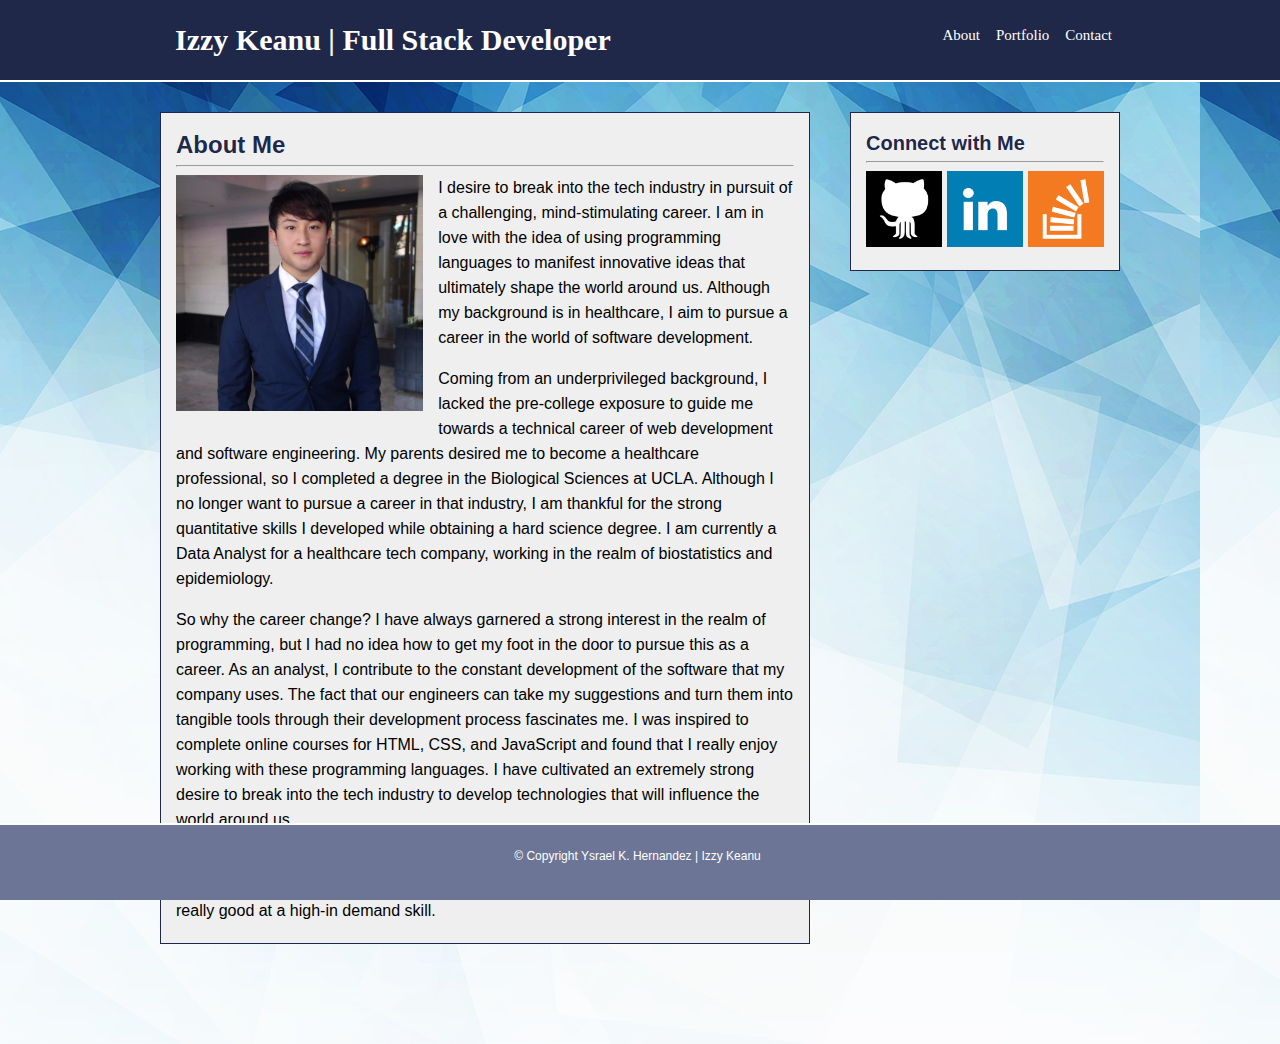
==== index.html @ 3a102063 "Added files from first week portfolio." ====
<!DOCTYPE html>
<html>
	<head>
		<title>Izzy Keanu | Full Stack Developer</title>
		<!-- CSS Reset that allows cross-compatability between browsers. -->
		<link rel="stylesheet" type="text/css" href="assets/css/reset.css">
		<!-- Local style sheet created by me. -->
		<link rel="stylesheet" type="text/css" href="assets/css/style.css">
	</head>
	
	<body>	
		
		<div class="navigationBar">
			
			<div class="navigationContent">
				<!-- Container that holds header. -->
				<header>	
					<a href="index.html">Izzy Keanu | Full Stack Developer</a>
				</header>
				
				<!-- Container that holds navigation bar. -->
				<nav>	
					<ul>
						<li><a href="contact.html">Contact</a></li>
						<li><a href="portfolio.html">Portfolio</a></li>
						<li><a href="index.html">About</a></li>
					</ul>
				</nav>
			</div>
		</div>
			
		<div class="container">
			<!-- Container that holds section and aside. -->
			<div class="mainContent">
				
				<!-- Container that holds the About Me section and headshot photo. -->
				<section>
						<h1>About Me</h1>
						
						<hr>

						<div class="mainBio">
							<img src="assets/images/headshot.jpg" alt="Headshot photo of myself.">

							<p>	I desire to break into the tech industry in pursuit of a challenging, mind-stimulating career. I am in love with the idea of using programming languages to manifest innovative ideas that ultimately shape the world around us. Although my background is in healthcare, I aim to pursue a career in the world of software development.</p>	
							<br>
							<p>Coming from an underprivileged background, I lacked the pre-college exposure to guide me towards a technical career of web development and software engineering. My parents desired me to become a healthcare professional, so I completed a degree in the Biological Sciences at UCLA. Although I no longer want to pursue a career in that industry, I am thankful for the strong quantitative skills I developed while obtaining a hard science degree. I am currently a Data Analyst for a healthcare tech company, working in the realm of biostatistics and epidemiology.</p>
							<br>
							<p>So why the career change? I have always garnered a strong interest in the realm of programming, but I had no idea how to get my foot in the door to pursue this as a career. As an analyst, I contribute to the constant development of the software that my company uses. The fact that our engineers can take my suggestions and turn them into tangible tools through their development process fascinates me. I was inspired to complete online courses for HTML, CSS, and JavaScript and found that I really enjoy working with these programming languages. I have cultivated an extremely strong desire to break into the tech industry to develop technologies that will influence the world around us. </p>
							<br>
							<p>Ultimately, I believe that the UCLA coding bootcamp will help shape my approach to the tech industry,  lay the foundations to build a satisfying career, and enable me to get really good at a high-in demand skill.</p>
						</div>
				</section>

				<aside>			
					<h2>Connect with Me</h2>
					
					<hr>

					<div class="socialMedia">
						<a href="https://github.com/ykeanu" target="_blank">
							<img src="assets/images/github.jpg" alt="">
						</a>
						<a href="https://www.linkedin.com/in/ykeanu/" target="_blank">	
							<img src="assets/images/linkedin.jpg" alt="">
						</a>
						<a href="https://stackexchange.com/users/11413505/izzy-keanu" target="_blank">
							<img src="assets/images/overflow.jpg" alt="">
						</a>
					</div>
				</aside>
			</div>
		</div>
		<footer>
				<p>© Copyright Ysrael K. Hernandez | Izzy Keanu</p>
		</footer>
	</body>
</html>
---- assets/css/style.css ----
* {
	text-align: center;
}

body {
	background-image: url("../images/background.jpg");
	margin: 0;
	padding: 0;
	font-family: 'Arial', 'Helvetica Neue', Helvetica, sans-serif;
}


.container {
	width: 960px;
	/*border: 1px solid red;*/
	margin: 0 auto;
}

/* Top segment of website including header and navigation links. */
.navigationBar {
	/*background-color: #4285f4;*/
	/*background-color:#3e3bf8;*/
	background-color:#1f2849;
	width: 100%
	height: 75px;
	font-family: 'Georgia', Times, 'Times New Roman', serif;
	border-bottom: 2.5px solid #FFFFFF;
/*	border: 1px solid red;*/
}

.navigationContent {
	width: 960px;
	margin: 0 auto;
}

/*Header of 'Izzy Keanu'*/
header {
	float: left;
	/*border: 1px solid red;*/
	margin: 0 auto;
	padding: 25px 20px 25px 15px;
}

header a {
	color: #FFFFFF;
	font-size: 30px;
	font-weight: bold;
	text-align: left;
	text-decoration: none;
}

/* Hover over header */
/*header a:hover {
	color: #FF0000;
}*/

/*EXPERIMENTAL*/

/*header a{
	color: #FFF;
	font-family: sans-serif;
	transition: all ease-in-out .3s;
		
}

header a:hover{
  color: #0CF;
}*/

header a{
/*  text-decoration: none;*/
/*  background-color: #eee;*/
/*  color: #999;
  padding: 0 20px;*/
  transition: all ease-in-out .3s;
}

header a:hover{
  background-color: #93dfec;
  color: #eee;
  margin-left: -3px;
}

/*EXPERIMENTAL*/

/* Navigation links */
nav {
	float: right;
	/*border: 1px solid red;*/
	padding: 20px 0px 20px 0px;
}

ul {
	list-style-type: none;
	margin: 0;
	padding: 0;
}

li {
	float: right;
}

li a {
	color: #FFFFFF;
	display: block;
	padding: 8px;
	font-size: 15px;
	text-decoration: none
}

/* Hover over links */
li a:hover {
	color: #93dfec;
}

/* Clearing floats after navigation bar */
.navigationBar::after {
	content: "";
	display: block;
	clear: both;
}

.mainContent {
	margin: 30px 0px 100px 0px;
	padding: 0;
	/*border: 1px solid red;*/
}

/*This is the about me section that displays the header, image, and short bio.*/

h1 {
	text-align: left;
	color: #1f2849;
	font-size: 24px;
	font-weight: bold;
	text-shadow: -0.3px 0 white, 0 0.3px white, 0.3px 0 white, 0 -0.3px white;
}

section {
	background-color: #efefef;
	float: left;
	width: 618px;
	border: 1px solid #1f2849;
	padding: 20px 15px 20px 15px;
}

.mainBio img {
	width: 40%;
	height: 40%;
	float: left;
	padding-right: 15px;
	padding-bottom: 15px;
}

section p {
	text-align: left;
	font-size: 16px;
	line-height: 25px;
	letter-spacing: 0px;
}

/*This is styling for the Contact Me sidebar.*/

aside {
	background-color: #efefef;
	float: right;
	width: 238px;
	border: 1px solid #1f2849;
	padding: 20px 15px 20px 15px;
}

h2 {
	text-align: left;
	color: #1f2849;
	font-size: 20px;
	font-weight: bold;
	text-shadow: -0.3px 0 white, 0 0.3px white, 0.3px 0 white, 0 -0.3px white;
}

.socialMedia img {
	width: 32%;
	height: 32%;
}

.socialMedia a{
	text-decoration: none;
}

.socialMedia a:hover{
	filter: opacity(.7);
	-webkit-filter: opacity(.7);
	text-shadow: -1px -1px 0px #000;
}

.socialMedia {
	/*margin: 20px 15px 20px 15px;*/
}
.mainContent::after {
	content: "";
	display: block;
	clear: both;
}

footer {
/*	background-color: #3F5295;*/
	background-color: #6C7595;
	height: 75px;
	border-top: 2.5px solid #FFFFFF;
	margin: 0;
	position: fixed;
	width: 100%;
	bottom: 0;
	z-index: 2;
}

footer p {
	color: #FFFFFF;
	font-size: 12px;
	margin: 0;
	padding: 25px 20px 25px 15px;
}

/*PORFOLIO.HTML*/

.mainPortfolio img {
	width: 46.5%;
	height: 46.5%;
	-webkit-filter: grayscale(100%);
    filter: grayscale(100%);
/*    -webkit-filter: sepia(1);
  	filter: sepia(1);*/
/*  	filter: blur(1px);*/
	float: left;
	margin: 10px;
}

.mainPortfolio img:hover{
  filter: none;
  -webkit-filter: none;
}

.project-1, .project-2, .project-3, .project-4, .project-5, .project-6 {
	position: relative;
	z-index: , 0;
}

.project-name-1 {
	position: absolute;
	top: 200px;
	left: 10px;
	z-index: 1;
}

.project-name-2 {
	position: absolute;
	top: 200px;
	left: 317px;
	z-index: 1;
}

.project-name-3 {
	position: absolute;
	top: 518px;
	left: 10px;
	z-index: 1;
}

.project-name-4 {
	position: absolute;
	top: 518px;
	left: 317px;
	z-index: 1;
}

.project-name-5 {
	position: absolute;
	top: 826px;
	left: 10px;
	z-index: 1;
}

.project-name-6 {
	position: absolute;
	top: 826px;
	left: 317px;
	z-index: 1;
}

h3 span { 
   color: white; 
   font: bold 24px/45px Helvetica, Sans-Serif; 
   letter-spacing: -1px;  
   background: rgb(0, 0, 0); /* fallback color */
   background: rgba(0, 0, 0, 0.7);
   padding: 10px; 
}

.mainContent::after {
	content: "";
	display: block;
	clear: both;
}

/*CONTACT.HTML*/

.mainForm h3, .mainForm form, input, textarea{
	text-align: left;
}

.inputSmall {
	color: #D3D3D3;
	width: 33%;
	margin-top: 5px;
	padding-top: 5px;
	padding-bottom: 5px;
}

textarea {
	width: 100%;
	height: 100px;
	margin-top: 5px;
	padding-top: 5px;
	padding-bottom: 5px;
}

input:focus, textarea:focus {
    color: #000000;
}

.inputSubmit {
	color: #FFFFFF;
	background-color:#1f2849;
	border-color: #1f2849;
	padding: 7.5px 22.5px 7.5px 22.5px;
}

/*.shortFooter {
	position: absolute;
  	right: 0;
 	bottom: 0;
	left: 0;
}

*/
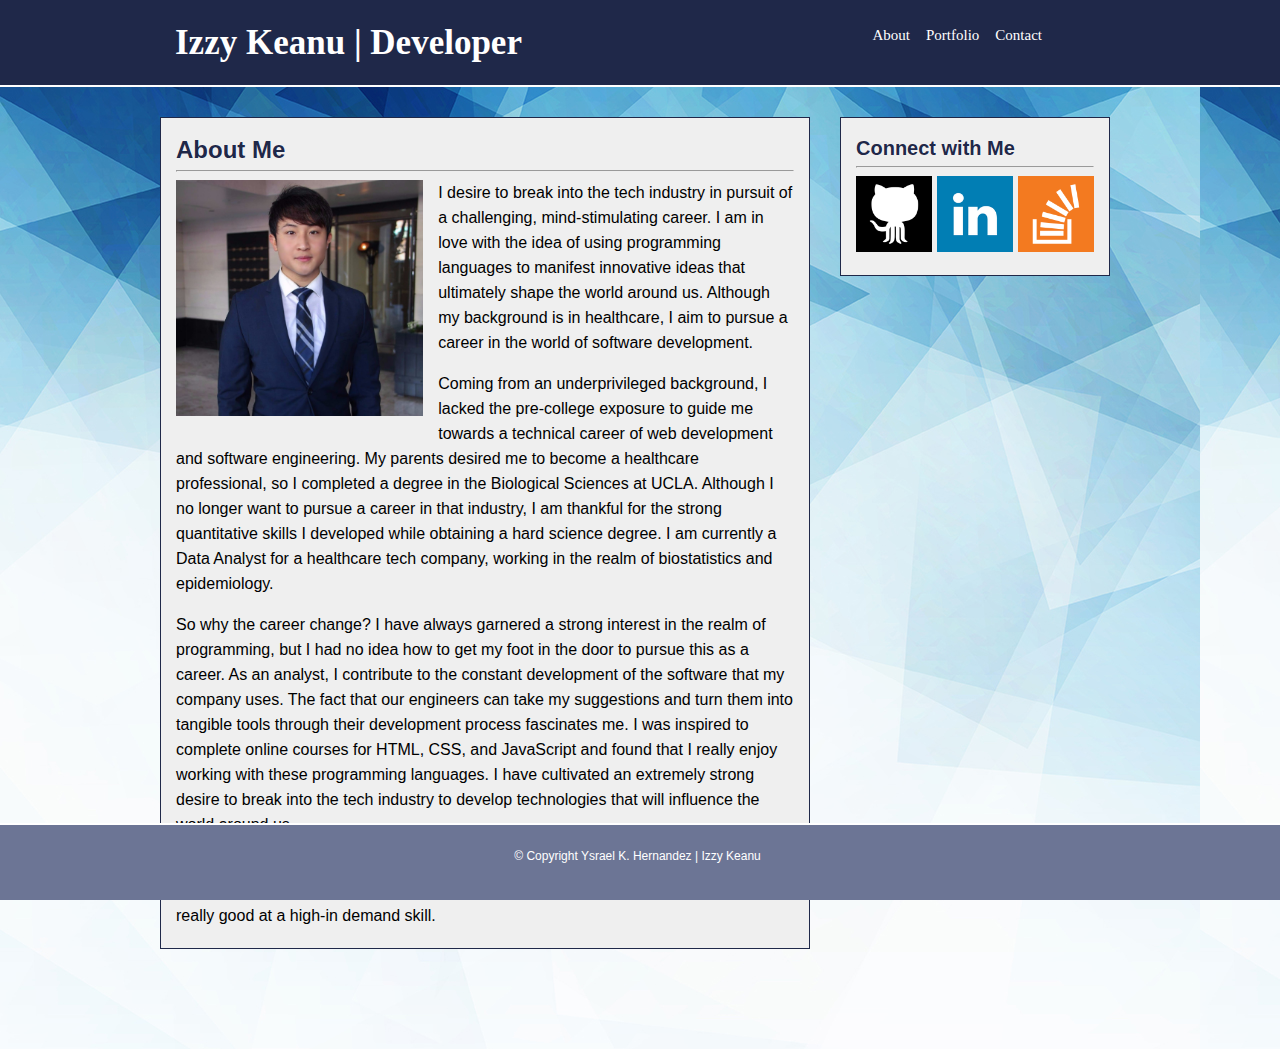
==== commit 8f49faff: "Added finishing touches" ====
--- a/index.html
+++ b/index.html
@@ -1,47 +1,41 @@
 <!DOCTYPE html>
 <html>
 	<head>
+		<meta name="viewport" content="width=device-width,initial-scale=1">
 		<title>Izzy Keanu | Full Stack Developer</title>
 		<!-- CSS Reset that allows cross-compatability between browsers. -->
 		<link rel="stylesheet" type="text/css" href="assets/css/reset.css">
 		<!-- Local style sheet created by me. -->
 		<link rel="stylesheet" type="text/css" href="assets/css/style.css">
 	</head>
-	
 	<body>	
-		
 		<div class="navigationBar">
-			
-			<div class="navigationContent">
+			<div class="container">
 				<!-- Container that holds header. -->
 				<header>	
-					<a href="index.html">Izzy Keanu | Full Stack Developer</a>
+					<a href="index.html">Izzy Keanu | Developer</a>
 				</header>
-				
 				<!-- Container that holds navigation bar. -->
-				<nav>	
-					<ul>
-						<li><a href="contact.html">Contact</a></li>
-						<li><a href="portfolio.html">Portfolio</a></li>
-						<li><a href="index.html">About</a></li>
-					</ul>
+				<nav>
+					<div class="navPosition">
+						<ul>
+							<li><a href="index.html">About</a></li>
+							<li><a href="portfolio.html">Portfolio</a></li>
+							<li><a href="contact.html">Contact</a></li>
+						</ul>
+					</div>
 				</nav>
 			</div>
 		</div>
-			
 		<div class="container">
 			<!-- Container that holds section and aside. -->
-			<div class="mainContent">
-				
+			<div class="mainContent">	
 				<!-- Container that holds the About Me section and headshot photo. -->
 				<section>
 						<h1>About Me</h1>
-						
 						<hr>
-
 						<div class="mainBio">
 							<img src="assets/images/headshot.jpg" alt="Headshot photo of myself.">
-
 							<p>	I desire to break into the tech industry in pursuit of a challenging, mind-stimulating career. I am in love with the idea of using programming languages to manifest innovative ideas that ultimately shape the world around us. Although my background is in healthcare, I aim to pursue a career in the world of software development.</p>	
 							<br>
 							<p>Coming from an underprivileged background, I lacked the pre-college exposure to guide me towards a technical career of web development and software engineering. My parents desired me to become a healthcare professional, so I completed a degree in the Biological Sciences at UCLA. Although I no longer want to pursue a career in that industry, I am thankful for the strong quantitative skills I developed while obtaining a hard science degree. I am currently a Data Analyst for a healthcare tech company, working in the realm of biostatistics and epidemiology.</p>
@@ -51,12 +45,9 @@
 							<p>Ultimately, I believe that the UCLA coding bootcamp will help shape my approach to the tech industry,  lay the foundations to build a satisfying career, and enable me to get really good at a high-in demand skill.</p>
 						</div>
 				</section>
-
 				<aside>			
 					<h2>Connect with Me</h2>
-					
 					<hr>
-
 					<div class="socialMedia">
 						<a href="https://github.com/ykeanu" target="_blank">
 							<img src="assets/images/github.jpg" alt="">
--- a/assets/css/style.css
+++ b/assets/css/style.css
@@ -9,23 +9,18 @@
 	font-family: 'Arial', 'Helvetica Neue', Helvetica, sans-serif;
 }
 
-
 .container {
 	width: 960px;
-	/*border: 1px solid red;*/
 	margin: 0 auto;
 }
 
 /* Top segment of website including header and navigation links. */
 .navigationBar {
-	/*background-color: #4285f4;*/
-	/*background-color:#3e3bf8;*/
 	background-color:#1f2849;
 	width: 100%
 	height: 75px;
 	font-family: 'Georgia', Times, 'Times New Roman', serif;
 	border-bottom: 2.5px solid #FFFFFF;
-/*	border: 1px solid red;*/
 }
 
 .navigationContent {
@@ -36,42 +31,19 @@
 /*Header of 'Izzy Keanu'*/
 header {
 	float: left;
-	/*border: 1px solid red;*/
 	margin: 0 auto;
 	padding: 25px 20px 25px 15px;
 }
 
 header a {
 	color: #FFFFFF;
-	font-size: 30px;
+	font-size: 35px;
 	font-weight: bold;
 	text-align: left;
 	text-decoration: none;
 }
 
-/* Hover over header */
-/*header a:hover {
-	color: #FF0000;
-}*/
-
-/*EXPERIMENTAL*/
-
-/*header a{
-	color: #FFF;
-	font-family: sans-serif;
-	transition: all ease-in-out .3s;
-		
-}
-
-header a:hover{
-  color: #0CF;
-}*/
-
 header a{
-/*  text-decoration: none;*/
-/*  background-color: #eee;*/
-/*  color: #999;
-  padding: 0 20px;*/
   transition: all ease-in-out .3s;
 }
 
@@ -81,28 +53,27 @@
   margin-left: -3px;
 }
 
-/*EXPERIMENTAL*/
-
 /* Navigation links */
 nav {
+	padding: 20px 0px 20px 0px;
 	float: right;
-	/*border: 1px solid red;*/
-	padding: 20px 0px 20px 0px;
 }
 
 ul {
 	list-style-type: none;
+	display: inline-block;
 	margin: 0;
 	padding: 0;
+	margin-right: 70px;
 }
 
 li {
-	float: right;
+ float: left;
 }
 
 li a {
 	color: #FFFFFF;
-	display: block;
+	display: inline-block;
 	padding: 8px;
 	font-size: 15px;
 	text-decoration: none
@@ -163,10 +134,11 @@
 
 aside {
 	background-color: #efefef;
-	float: right;
+	float: left;
 	width: 238px;
 	border: 1px solid #1f2849;
 	padding: 20px 15px 20px 15px;
+	margin-left: 30px;
 }
 
 h2 {
@@ -192,9 +164,6 @@
 	text-shadow: -1px -1px 0px #000;
 }
 
-.socialMedia {
-	/*margin: 20px 15px 20px 15px;*/
-}
 .mainContent::after {
 	content: "";
 	display: block;
@@ -202,7 +171,6 @@
 }
 
 footer {
-/*	background-color: #3F5295;*/
 	background-color: #6C7595;
 	height: 75px;
 	border-top: 2.5px solid #FFFFFF;
@@ -220,16 +188,14 @@
 	padding: 25px 20px 25px 15px;
 }
 
-/*PORFOLIO.HTML*/
+
+/*  ~PORTFOLIO.HTML ~ */
 
 .mainPortfolio img {
 	width: 46.5%;
 	height: 46.5%;
 	-webkit-filter: grayscale(100%);
     filter: grayscale(100%);
-/*    -webkit-filter: sepia(1);
-  	filter: sepia(1);*/
-/*  	filter: blur(1px);*/
 	float: left;
 	margin: 10px;
 }
@@ -290,7 +256,7 @@
    color: white; 
    font: bold 24px/45px Helvetica, Sans-Serif; 
    letter-spacing: -1px;  
-   background: rgb(0, 0, 0); /* fallback color */
+   background: rgb(0, 0, 0); 
    background: rgba(0, 0, 0, 0.7);
    padding: 10px; 
 }
@@ -301,7 +267,7 @@
 	clear: both;
 }
 
-/*CONTACT.HTML*/
+/*  ~CONTACT.HTML~  */
 
 .mainForm h3, .mainForm form, input, textarea{
 	text-align: left;
@@ -333,12 +299,318 @@
 	border-color: #1f2849;
 	padding: 7.5px 22.5px 7.5px 22.5px;
 }
-
-/*.shortFooter {
-	position: absolute;
-  	right: 0;
- 	bottom: 0;
-	left: 0;
-}
-
-*/+/*End of general CSS styling*/
+
+
+/*       ~MEDIA QUERIES~        */
+
+/* LARGE SCREEN - Desktop */
+@media screen and (max-width: 980px) {
+	.container {
+		width: 100%;
+		padding-left: 30px;
+		padding-right: 30px;
+	}
+
+	nav {
+		float: left;
+		margin-left: 30px;
+	}
+	
+	section {
+		width: 420px;
+	}
+
+	.mainBio img {
+		width: 100%;
+		float: left;
+	}
+
+	/*Portfolio Media Query*/
+
+	.mainPortfolio img {
+		float: left;
+		display: block;
+		width: 100%;
+		margin: 20px 0 15px 0;
+	}
+
+	.project-1, .project-2, .project-3, .project-4, .project-5, .project-6 {
+		position: relative;
+		z-index: , 0;
+	}
+
+	.project-name-1 {
+		position: absolute;
+		top: 280px;
+		left: 0px;
+		z-index: 1;
+	}
+
+	.project-name-2 {
+		position: absolute;
+		top: 740px;
+		left: 0px;
+		z-index: 1;
+	}
+
+	.project-name-3 {
+		position: absolute;
+		top: 1200px;
+		left: 0px;
+		z-index: 1;
+	}
+
+	.project-name-4 {
+		position: absolute;
+		top: 1660px;
+		left: 0px;
+		z-index: 1;
+	}
+
+	.project-name-5 {
+		position: absolute;
+		top: 2120px;
+		left: 0px;
+		z-index: 1;
+	}
+
+	.project-name-6 {
+		position: absolute;
+		top: 2580px;
+		left: 0px;
+		z-index: 1;
+	}
+
+	h3 span { 
+	   font: bold 30px/50px Helvetica, Sans-Serif; 
+	   padding: 20px 50px 20px 50px; 
+	}
+	
+	.inputSmall {
+		width: 100%;
+	}
+}
+
+/* MEDIUM SCREEN - Tablet */
+@media screen and (max-width: 768px) {
+	.container {
+		width: 100%;
+		padding-left: 30px;
+		padding-right: 30px;
+	}
+
+	header a {
+		font-size: 20px;
+	}
+
+	section {
+		width: 100%;
+	}
+
+	section::after {
+		content: "";
+		display: block;
+		clear: both;
+	}
+
+	aside {
+		clear: both;
+		width: 100%;
+		margin-top: 30px;
+		margin-left: 0;
+	}
+
+	.socialMedia {
+		width: 238px;
+	}
+
+
+	.mainPortfolio img {
+		width: 46.5%;
+		height: 46.5%;
+		-webkit-filter: grayscale(100%);
+	    filter: grayscale(100%);
+		float: left;
+		margin: 10px;
+	}
+
+	.mainPortfolio img:hover{
+	  filter: none;
+	  -webkit-filter: none;
+	}
+
+
+	.project-name-1 {
+		position: absolute;
+		top: 230px;
+		left: 10px;
+		z-index: 1;
+	}
+
+	.project-name-2 {
+		position: absolute;
+		top: 230px;
+		left: 387.12px;
+		z-index: 1;
+	}
+
+	.project-name-3 {
+		position: absolute;
+		top: 617.12px;
+		left: 10px;
+		z-index: 1;
+	}
+
+	.project-name-4 {
+		position: absolute;
+		top: 617.12px;
+		left: 387.12px;
+		z-index: 1;
+	}
+
+	.project-name-5 {
+		position: absolute;
+		top: 994.24px;
+		left: 10px;
+		z-index: 1;
+	}
+
+	.project-name-6 {
+		position: absolute;
+		top: 994.24px;
+		left: 387.12px;
+		z-index: 1;
+	}
+
+	h3 span { 
+	   font: bold 24px/45px Helvetica, Sans-Serif; 
+	   padding: 10px; 
+	}
+
+	.inputSmall {
+		width: 100%;
+	}
+}
+
+/* SMALL SCREEN - Mobile landscape*/
+@media screen and (max-width: 640px) {
+	.container {
+		width: 100%;
+		padding-left: 30px;
+		padding-right: 30px;
+		margin-left: 30px;
+		margin-right: 30px; 
+	}
+
+	.navigationBar {
+		position: static;
+	}
+
+	header {
+		width: 100%;
+		margin: 0 auto;
+		position: static;
+	}
+
+	nav {
+		width: 100%;
+		text-align: center;
+		margin: 0 auto;
+		padding: 10px 0px 10px 0px;
+		margin-left: 120px;
+		margin-right: -120px;
+	}
+
+	nav ul {
+		display: block;
+    	list-style-type: none;
+	}
+
+	nav li {
+		margin: 0 auto:
+		padding: 0 auto;
+		float:left;
+		width: 20%;
+	}
+
+	nav a {
+		width: 20%;
+	}
+	
+	aside {
+		clear: both;
+		width: 100%;
+		margin-top: 30px;
+		margin-left: 0;
+	}
+
+	.socialMedia {
+		width: 238px;
+	}
+
+
+/*	Portfolio Media Query*/
+	.mainPortfolio img {
+		float: left;
+		display: block;
+		width: 100%;
+		margin: 15px 0 15px 0;
+	}
+
+	.project-1, .project-2, .project-3, .project-4, .project-5, .project-6 {
+		position: relative;
+		z-index: , 0;
+	}
+
+	.project-name-1 {
+		position: absolute;
+		top: 420px;
+		left: 0px;
+		z-index: 1;
+	}
+
+	.project-name-2 {
+		position: absolute;
+		top: 1090px;
+		left: 0px;
+		z-index: 1;
+	}
+
+	.project-name-3 {
+		position: absolute;
+		top: 1760px;
+		left: 0px;
+		z-index: 1;
+	}
+
+	.project-name-4 {
+		position: absolute;
+		top: 2430px;
+		left: 0px;
+		z-index: 1;
+	}
+
+	.project-name-5 {
+		position: absolute;
+		top: 3100px;
+		left: 0px;
+		z-index: 1;
+	}
+
+	.project-name-6 {
+		position: absolute;
+		top: 3770px;
+		left: 0px;
+		z-index: 1;
+	}
+
+	h3 span { 
+	   font: bold 30px/50px Helvetica, Sans-Serif; 
+	   padding: 20px 50px 20px 50px; 
+	}
+
+	.inputSmall {
+		width: 100%;
+	}
+}
